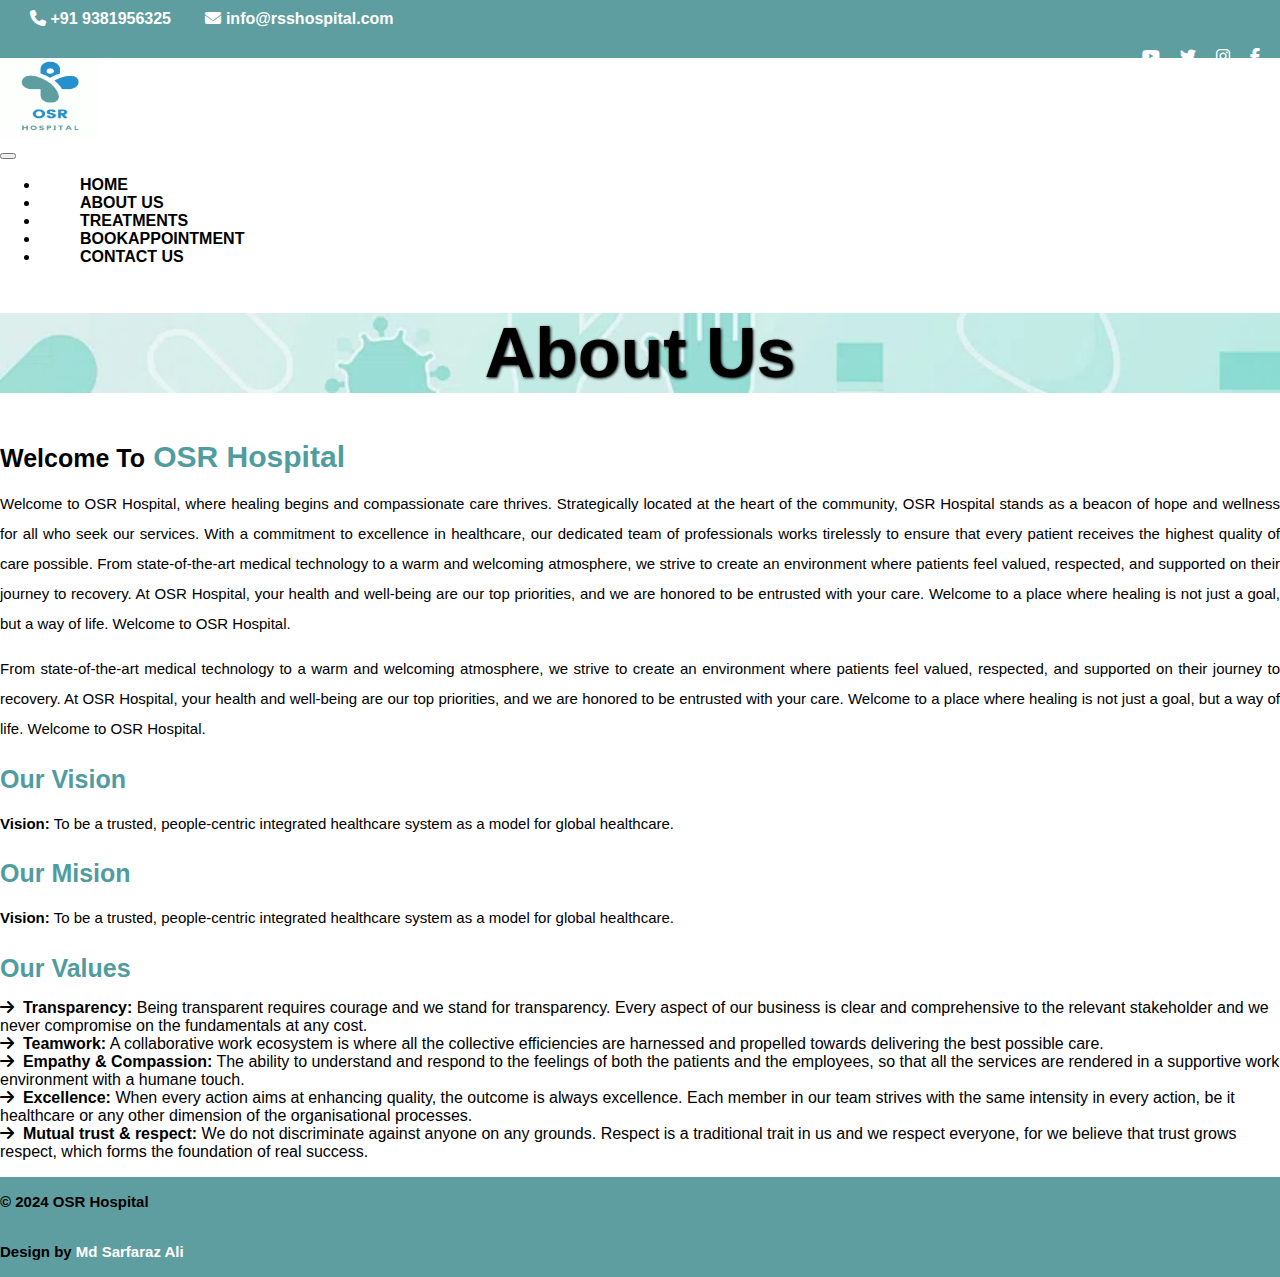
==== paboutus.html @ 9e8146ba "Add files via upload" ====
<!DOCTYPE html>
<html lang="en">
    <head>
        <title>Surgary HOSPITAL</title>
        <meta charset="UTF-8">
        <meta name="viewport" content="width=divce-width, intial-scale=1.0">
        <meta name="author" content="Sarfaraz">
        <meta name="keyword" content="Surgary HOSPITAL">
        <meta name="description" content="A goood HOSPITAL in Hyderabad">
        <link rel="shortcut icon" href="image/logo.png">
        <link rel="stylesheet" href="https://cdnjs.cloudflare.com/ajax/libs/font-awesome/6.5.2/css/all.min.css" />
        <link rel="stylesheet" href="css/bootstrap.min.css"  >
        <script src="js/bootstrap.bundle.min.js" ></script>
        <link rel="stylesheet" href="CSS/project.css">
    </head>
    <body>
        <div class="topbar">
            <div class="container">
                <div class="row">
                    <div class="col-lg-8">
                        <div class="topbara">
                            <ul >
                                <li>
                                    <a href="tel:9181956325"><i class="fa-solid fa-phone"></i> +91 9381956325</a>
                                </li>
                                <li>
                                    <a href="mailto:mdsarfarazali025@gmail.com"><i class="fa-solid fa-envelope"></i> info@rsshospital.com</a>
                                </li>
                            </ul>
                        </div>
                    </div>
                    <div class="col-lg-4">
                        <div class="topbarb">
                            <ul>
                                <li><a href="https://www.facebook.com/" target="_blank"><i class="fa-brands fa-facebook-f"></i></a></li>
                                <li><a href="https://www.instagram.com/" target="_blank"><i class="fa-brands fa-instagram"></i></a></li>
                                <li><a href="https://www.twitter.com/" target="_blank"><i class="fa-brands fa-twitter"></i></a></li>
                                <li><a href="https://www.youtube.com/" target="_blank"><i class="fa-brands fa-youtube"></i></a></li>
                            </ul>
                        </div>
                    </div>
                </div>
            </div>
        </div>
        <!--top bar ended-->
      
        <header class="sticky-top">
            <!--Nav bar started-->
            <div class="navigation bg-light" >
                <div class="container">
                    <div class="row">
                        <div class="col bg-light">
                            <nav class="navbar navbar-expand-md" >
                                <div>
                                    <a href="index.html" class="navbar-brand">
                                        <img src="images/Health people abstract logo.png" alt="logo" height="80px" width="100PX">
                                    </a>
                                </div>
                                <button class="navbar-toggler" data-bs-toggle="collapse" data-bs-target="#menu">
                                    <span class="navbar-toggler-icon"></span>
                                </button>
                                <div class="collapse navbar-collapse justify-content-end" id="menu">                                  
                                    <ul class="navbar-nav menu ">
                                        <li class="nav-item">
                                            <a href="index.html"  class="nav-link">home</a>
                                        </li>
                                        <li class="nav-item">
                                            <a href="paboutus.html" class="nav-link">about us</a>
                                        </li >                                            
                                        <li class="nav-item">
                                            <a href="pteatments.html" class="nav-link">treatments</a>
                                        </li>
                                        <li class="nav-item">
                                            <a href="pappointment.html" class="nav-link">bookappointment</a>
                                        </li>
                                        <li class="nav-item">
                                            <a href="pcontact.html" class="nav-link">contact us</a>
                                        </li>
                                    </ul>
                                </div>
                            </nav>
                        </div>
                    </div>
                </div>
            </div>
            <!--Nav bar ended-->
        </header>
        <section>
            <div class="breadcrumb">
                <div class="container-fluid ">
                    <div class="row">
                        <div class="col-lg-12 p-0">
                            <h1>About Us</h1>
                        </div>
                    </div>
                </div>
            </div>
        </section>
        <section class="pt-4 bg-light">
            <div class="container ">
                <div class="row">
                    <div class="col-lg-12 title">
                        <h1><span>welcome to</span> OSR hospital</h1>
                        <p>Welcome to OSR Hospital, where healing begins and compassionate care thrives. Strategically located at the heart of the community, OSR Hospital stands as a beacon of hope and wellness for all who seek our services. With a commitment to excellence in healthcare, our dedicated team of professionals works tirelessly to ensure that every patient receives the highest quality of care possible. From state-of-the-art medical technology to a warm and welcoming atmosphere, we strive to create an environment where patients feel valued, respected, and supported on their journey to recovery. At OSR Hospital, your health and well-being are our top priorities, and we are honored to be entrusted with your care. Welcome to a place where healing is not just a goal, but a way of life. Welcome to OSR Hospital.</p>
                        <p>From state-of-the-art medical technology to a warm and welcoming atmosphere, we strive to create an environment where patients feel valued, respected, and supported on their journey to recovery. At OSR Hospital, your health and well-being are our top priorities, and we are honored to be entrusted with your care. Welcome to a place where healing is not just a goal, but a way of life. Welcome to OSR Hospital.</p>
                    </div>
                </div>
            </div>
        </section>
        <section class="pt-4 bg-light">
            <div class="container ">
                <div class="row">
                    <div class="col-lg-12 title">
                        <h2><span>our</span> Vision</h2>
                        <p><b>Vision:</b> To be a trusted, people-centric integrated healthcare system as a model for global healthcare.</p>
                        <h2><span>our</span> Mision</h2>
                        <p><b>Vision:</b> To be a trusted, people-centric integrated healthcare system as a model for global healthcare.</p>
                        <h2><span>our</span> Values</h2>
                        <ul class="aboutlist">
                            <li><i class="fa-solid fa-arrow-right"></i>&nbsp;&nbsp;<b>Transparency:</b> Being transparent requires courage and we stand for transparency. Every aspect of our business is clear and comprehensive to the relevant stakeholder and we never compromise on the fundamentals at any cost.</li>
                            <li><i class="fa-solid fa-arrow-right"></i>&nbsp;&nbsp;<b>Teamwork:</b> A collaborative work ecosystem is where all the collective efficiencies are harnessed and propelled towards delivering the best possible care.</li>
                            <li><i class="fa-solid fa-arrow-right"></i>&nbsp;&nbsp;<b>Empathy & Compassion:</b> The ability to understand and respond to the feelings of both the patients and the employees, so that all the services are rendered in a supportive work environment with a humane touch.</li>
                            <li><i class="fa-solid fa-arrow-right"></i>&nbsp;&nbsp;<b>Excellence:</b> When every action aims at enhancing quality, the outcome is always excellence. Each member in our team strives with the same intensity in every action, be it healthcare or any other dimension of the organisational processes.</li>
                            <li><i class="fa-solid fa-arrow-right"></i>&nbsp;&nbsp;<b>Mutual trust & respect:</b> We do not discriminate against anyone on any grounds. Respect is a traditional trait in us and we respect everyone, for we believe that trust grows respect, which forms the foundation of real success.</li>
                        </ul>
                    </div>
                </div>
            </div>
        </section>
        <footer>
            <div class="container">
                <div class="row">
                    <div class="col-lg-6 ">
                        <p>&copy; 2024 OSR Hospital</p>
                    </div>
                    <div class="col-lg-6 text-end">
                        <p class="text-end" >Design by <a href="#" target="_blank">Md Sarfaraz Ali</a></p>
                    </div>
                </div>
            </div>
        </footer>
    </body>
</html>
---- CSS/project.css ----
body{
    margin: 0px;
    font-family:Arial, Helvetica, sans-serif;
}

.topbar, footer{
    background-color: cadetblue;
}
.topbar ul,footer p{
    margin: 0px;
    padding: 10px 0px;
}
.topbar .topbara ul li{
    display: inline;
    padding-left: 30px;
}
.topbar .topbarb ul li{
    padding-right: 20px;
    display: inline;
    float: right;
}
.topbar ul li a{
    color: white;

} 
a{
    text-decoration: none;
    font-weight: 600;
    color: #fff;
}
footer p{
    text-decoration: none;
    font-weight: 600;
    
}
.nav-item{
    padding-left: 40px;
}
.menu li a{
    text-transform: uppercase;
    font-weight: 600;
    color: black;
}
.title h1{
    font-size: 30px;
    font-weight: 600;
    text-transform: capitalize;
    color: #4f9d9f;
    margin-bottom: 10px;
}

.title h1 span,.treatment h1 span,.choose h1 span{
    font-size: 25px;
    color: black;
}

p{
    margin-bottom: 5px;
    font-size: 15px;
    text-align: justify;
    line-height: 30px;
}
.forma{
    padding: 0px 25px;
    
}
.forma input{
    margin: 15px 0px;
}
.treatment h1,.choose h1{
    font-size: 30px;
    font-weight: 600;
    text-transform: capitalize;
    color: #4f9d9f;
    margin-bottom: 10px;
    text-align: center;
}
figcaption{
    font-size: 20px;
    font-weight: 600;
    text-transform: capitalize;
    color: #000;
    padding: 5px;
    text-align: center;
}
figure{
    background-color: rgb(219, 228, 228);
    border: 0px solid black;
    border-radius: 13px;
    box-shadow: 3px 3px 10px #383737 ;
}
figure img{
    padding: 0px;
    border-radius: 15px;
}
.choose-1 {
    font-size: 30px;
    text-transform: capitalize;
   
}
.choose-1 i{
    width: 60px;
    height: 60px;
    border-radius: 50%;
    background-color: cadetblue;
    padding-left: 15px;
    line-height: 57px;
}
/* about us*/
.breadcrumb{
    background-image:url(../images/breadcrumb.webp);
    background-repeat:no-repeat;
    background-size: cover;
    text-align: center;
    font-size: 35px;
    font-weight: 600;
    text-shadow: 1px 1px 3px black;
    padding: 0px;
}
.title h2{
    font-size: 25px;
    font-weight: 600;
    text-transform: capitalize;
    color: #4f9d9f;
    margin-bottom: 10px;
}
.title ul li ::marker{
    color: cadetblue;
    font-size: 25px;
}
.aboutlist{
    list-style: none;
    padding-left: 0px;
}
/* teatment*/
label{
    padding: 0px 25px;
    
}
select{
    margin: 15px 0px;
}
 
.selectb{
    border: 1px solid rgb(255, 255, 255);
    border-radius: 5px;
    box-shadow: 0px 0px 1px rgb(158, 155, 155);
    background-color:#fff;
    padding: 6px 0px;
    padding-left: 10px;
    text-transform: capitalize;
    
}
.whatsapp-icon {
    position: fixed;
    bottom: 4%;
    right: 2%;
    z-index: 9;
}

.whatsapp-icon a i {
    font-size: 25px;
    color: #fff;
    background-color: #25D366;
    padding: 7px 10px;
    border-radius: 5px;
}
@media(max-width:650px){
    .topbar .topbarb{
        display: none;
    }
    .topbar .topbara{
        text-align: center;
    }
    .navbar-brand img{
        height: 70px;
        padding-left: 10px;
    }
    .carousel-item img{
        width: 100%;
        height: 300px;
    }
    .form  {
        margin: 0px;
        justify-content: center;
        
    }
    .form input,.form .selecta,.form .selectb{
        margin-top:2px;
        padding-right: 10px;
        
        
    }
    .treatment{
        width: fluid;
        
    }
    .vist img{
        width: 100%;
        height: 400px;
    }
}
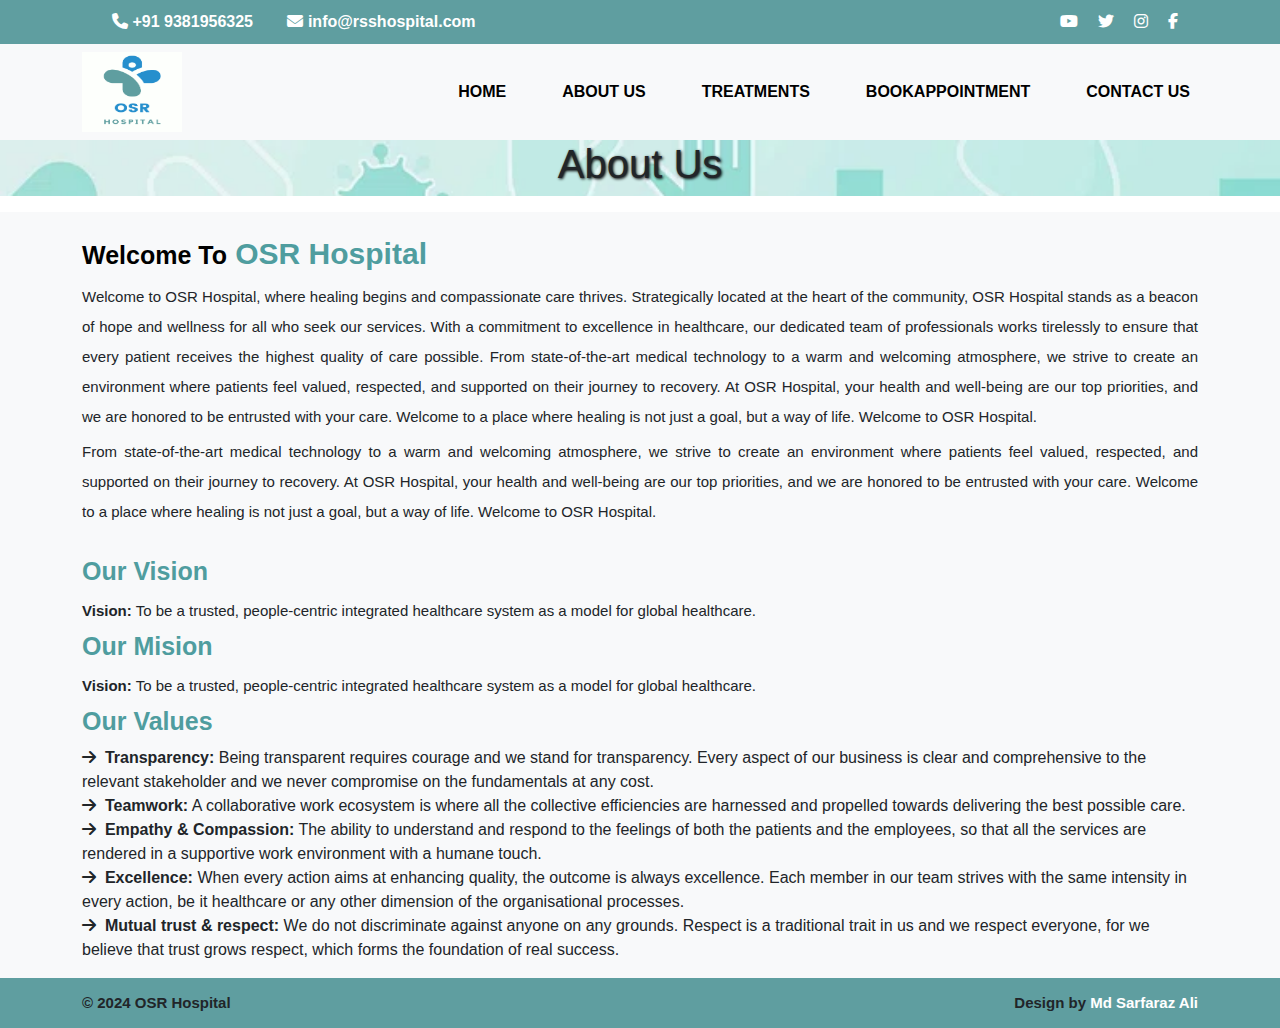
==== commit f2c9a1d2: "Update paboutus.html" ====
--- a/paboutus.html
+++ b/paboutus.html
@@ -1,16 +1,16 @@
 <!DOCTYPE html>
 <html lang="en">
     <head>
-        <title>Surgary HOSPITAL</title>
+        <title>Contact Us| OSR HOSPITAL</title>
         <meta charset="UTF-8">
         <meta name="viewport" content="width=divce-width, intial-scale=1.0">
         <meta name="author" content="Sarfaraz">
-        <meta name="keyword" content="Surgary HOSPITAL">
+        <meta name="keyword" content="HOSPITAL">
         <meta name="description" content="A goood HOSPITAL in Hyderabad">
-        <link rel="shortcut icon" href="image/logo.png">
+        <link rel="shortcut icon" href="images/Health people abstract logo.png">
         <link rel="stylesheet" href="https://cdnjs.cloudflare.com/ajax/libs/font-awesome/6.5.2/css/all.min.css" />
-        <link rel="stylesheet" href="css/bootstrap.min.css"  >
-        <script src="js/bootstrap.bundle.min.js" ></script>
+        <link rel="stylesheet" href="CSS/bootstrap.min.css">
+        <script src="js/bootstrap.bundle.min.js"></script>
         <link rel="stylesheet" href="CSS/project.css">
     </head>
     <body>
@@ -140,4 +140,4 @@
             </div>
         </footer>
     </body>
-</html>+</html>
